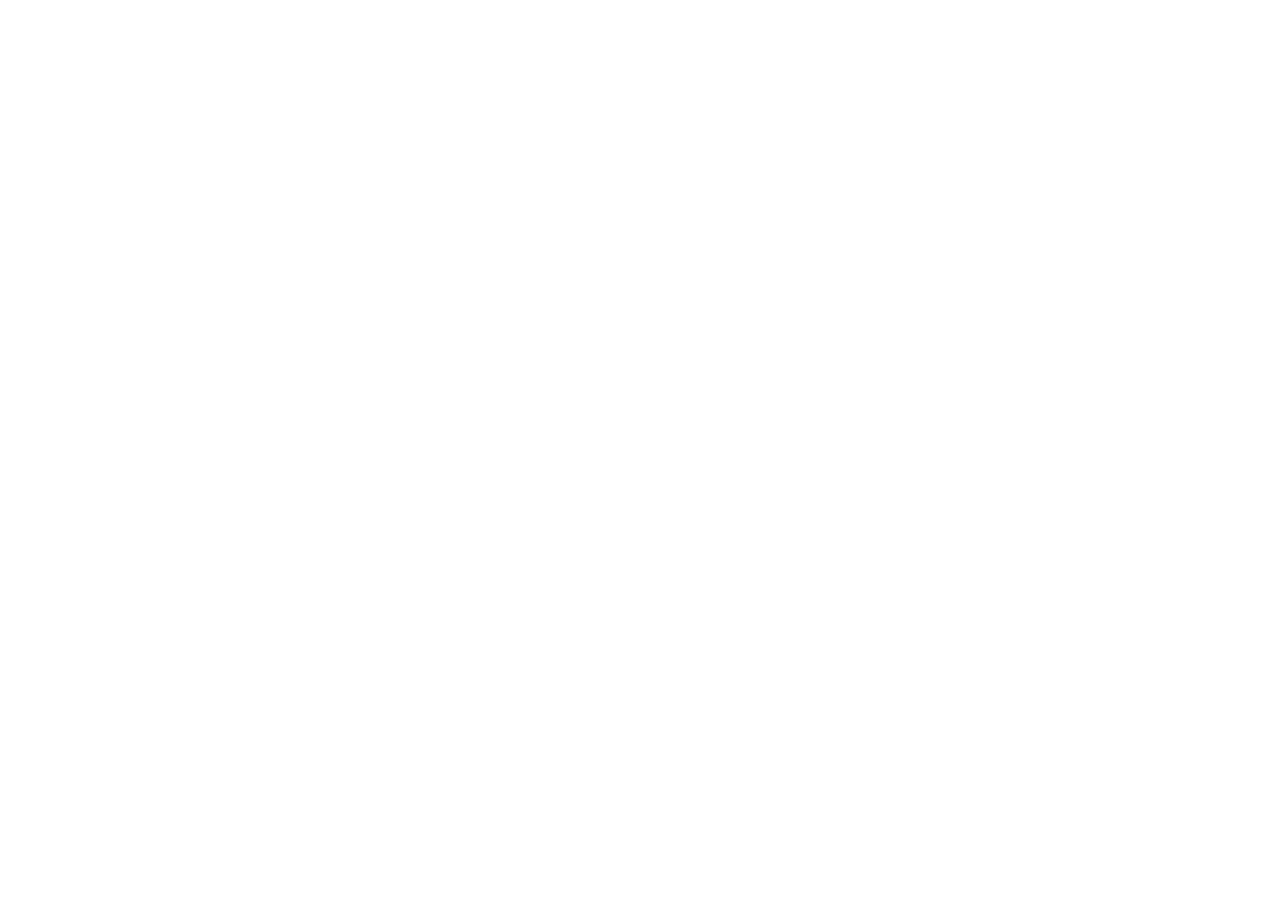
==== index.html @ ab2461bc "Add initial HTML structure with Bootstrap CDN integration" ====
<!DOCTYPE html>
<html lang="en">

<head>
    <meta charset="UTF-8">
    <meta name="viewport" content="width=device-width, initial-scale=1.0">
    <title>E-SHOP</title>
    <link href="https://cdn.jsdelivr.net/npm/bootstrap@5.3.3/dist/css/bootstrap.min.css" rel="stylesheet"
        integrity="sha384-QWTKZyjpPEjISv5WaRU9OFeRpok6YctnYmDr5pNlyT2bRjXh0JMhjY6hW+ALEwIH" crossorigin="anonymous">
</head>

<body>

</body>
<script src="https://cdn.jsdelivr.net/npm/bootstrap@5.3.3/dist/js/bootstrap.bundle.min.js"
    integrity="sha384-YvpcrYf0tY3lHB60NNkmXc5s9fDVZLESaAA55NDzOxhy9GkcIdslK1eN7N6jIeHz"
    crossorigin="anonymous"></script>

</html>
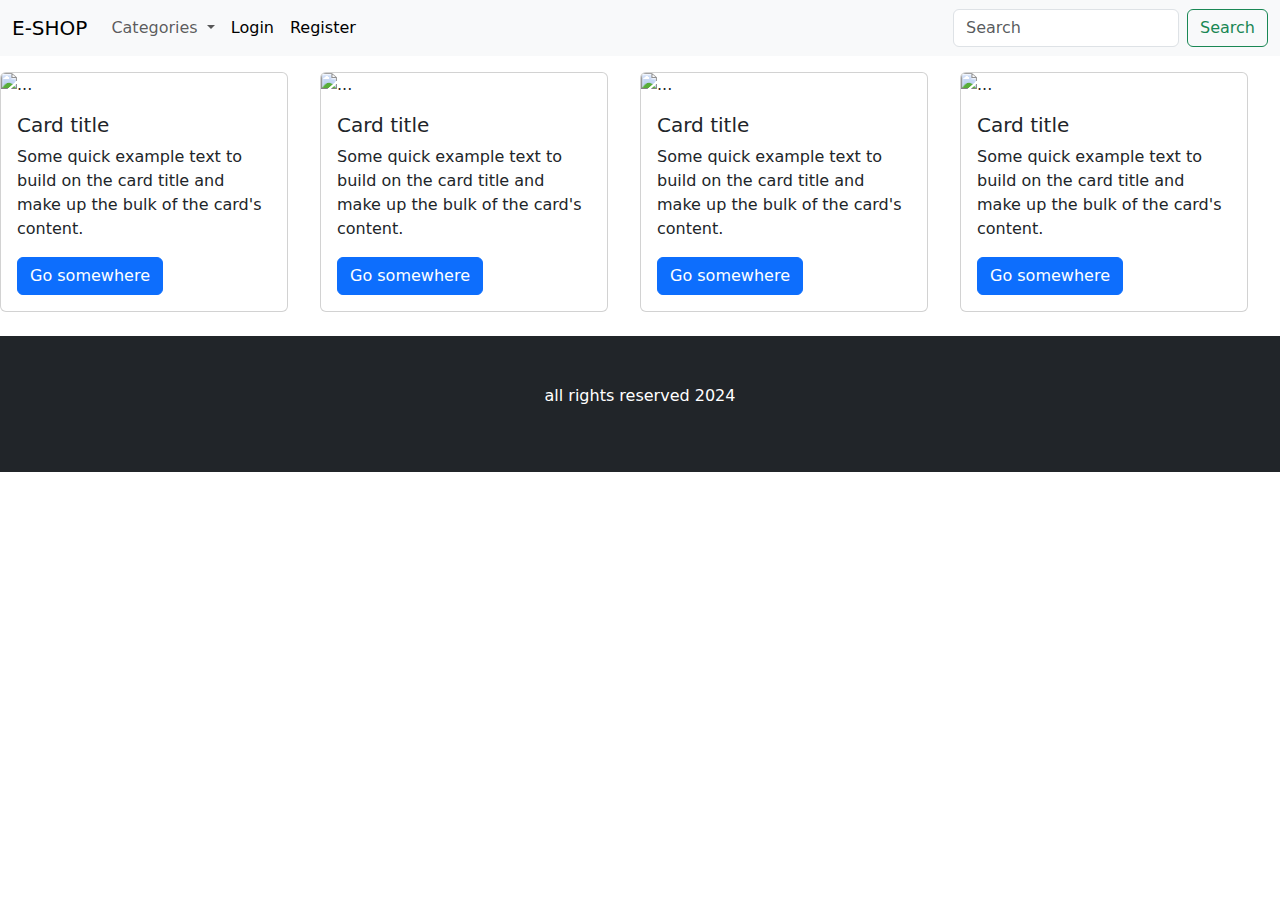
==== commit ff6c302a: "Add layout structure including navbar,card layout for product display and footer" ====
--- a/index.html
+++ b/index.html
@@ -10,7 +10,97 @@
 </head>
 
 <body>
+    <nav class="navbar navbar-expand-lg bg-body-tertiary">
+        <div class="container-fluid">
+            <a class="navbar-brand" href="#">E-SHOP</a>
+            <button class="navbar-toggler" type="button" data-bs-toggle="collapse"
+                data-bs-target="#navbarSupportedContent" aria-controls="navbarSupportedContent" aria-expanded="false"
+                aria-label="Toggle navigation">
+                <span class="navbar-toggler-icon"></span>
+            </button>
+            <div class="collapse navbar-collapse" id="navbarSupportedContent">
+                <ul class="navbar-nav me-auto mb-2 mb-lg-0">
+                    <li class="nav-item dropdown">
+                        <a class="nav-link dropdown-toggle" href="#" role="button" data-bs-toggle="dropdown"
+                            aria-expanded="false">
+                            Categories
+                        </a>
+                        <ul class="dropdown-menu">
+                            <li><a class="dropdown-item" href="#">Category 1</a></li>
+                            <li>
+                                <hr class="dropdown-divider">
+                            </li>
+                            <li><a class="dropdown-item" href="#">Category 2</a></li>
+                            <li>
+                                <hr class="dropdown-divider">
+                            </li>
+                            <li><a class="dropdown-item" href="#">Category 3</a></li>
+                        </ul>
+                    </li>
+                    <li class="nav-item">
+                        <a class="nav-link active" aria-current="page" href="#">Login</a>
+                    </li>
+                    <li class="nav-item">
+                        <a class="nav-link active" aria-current="page" href="#">Register</a>
+                    </li>
+                </ul>
+                <form class="d-flex" role="search">
+                    <input class="form-control me-2" type="search" placeholder="Search" aria-label="Search">
+                    <button class="btn btn-outline-success" type="submit">Search</button>
+                </form>
+            </div>
+        </div>
+    </nav>
+    <div class="row col-12 mt-3">
+        <div class="col-3">
+            <div class="card" style="width: 18rem;">
+                <img src="..." class="card-img-top" alt="...">
+                <div class="card-body">
+                    <h5 class="card-title">Card title</h5>
+                    <p class="card-text">Some quick example text to build on the card title and make up the bulk of the
+                        card's content.</p>
+                    <a href="#" class="btn btn-primary">Go somewhere</a>
+                </div>
+            </div>
+        </div>
+        <div class="col-3">
+            <div class="card" style="width: 18rem;">
+                <img src="..." class="card-img-top" alt="...">
+                <div class="card-body">
+                    <h5 class="card-title">Card title</h5>
+                    <p class="card-text">Some quick example text to build on the card title and make up the bulk of the
+                        card's content.</p>
+                    <a href="#" class="btn btn-primary">Go somewhere</a>
+                </div>
+            </div>
+        </div>
+        <div class="col-3">
+            <div class="card" style="width: 18rem;">
+                <img src="..." class="card-img-top" alt="...">
+                <div class="card-body">
+                    <h5 class="card-title">Card title</h5>
+                    <p class="card-text">Some quick example text to build on the card title and make up the bulk of the
+                        card's content.</p>
+                    <a href="#" class="btn btn-primary">Go somewhere</a>
+                </div>
+            </div>
+        </div>
+        <div class="col-3">
+            <div class="card" style="width: 18rem;">
+                <img src="..." class="card-img-top" alt="...">
+                <div class="card-body">
+                    <h5 class="card-title">Card title</h5>
+                    <p class="card-text">Some quick example text to build on the card title and make up the bulk of the
+                        card's content.</p>
+                    <a href="#" class="btn btn-primary">Go somewhere</a>
+                </div>
+            </div>
+        </div>
+    </div>
+    <div class="bg-dark text-center p-5 mt-4">
+        <p class="text-white">all rights reserved 2024</p>
 
+    </div>
 </body>
 <script src="https://cdn.jsdelivr.net/npm/bootstrap@5.3.3/dist/js/bootstrap.bundle.min.js"
     integrity="sha384-YvpcrYf0tY3lHB60NNkmXc5s9fDVZLESaAA55NDzOxhy9GkcIdslK1eN7N6jIeHz"
